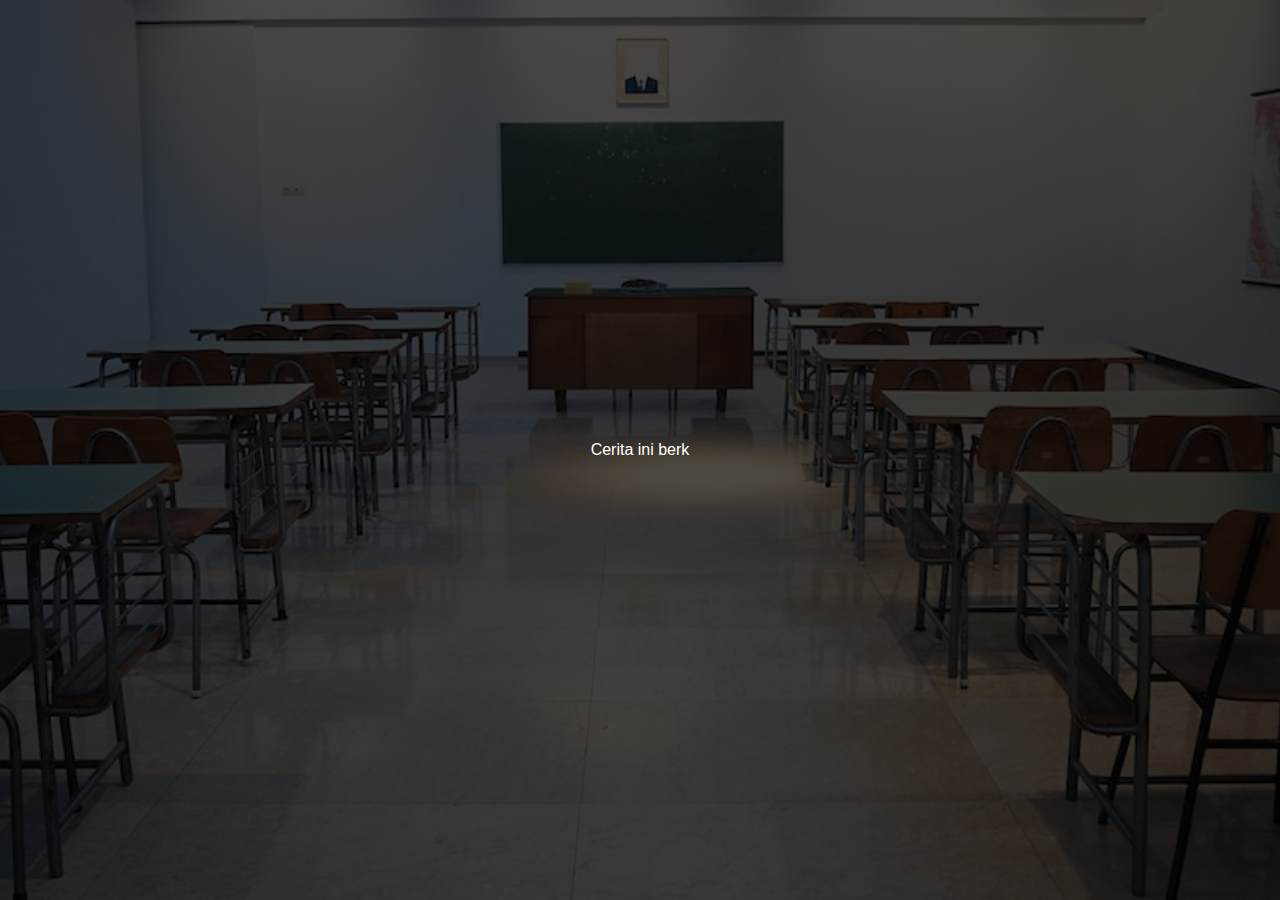
==== index.html @ 73a4ccaf "Add files via upload" ====
<!DOCTYPE html>
<html lang="en">
<head>
  <meta charset="UTF-8">
  <meta name="viewport" content="width=device-width, initial-scale=1.0">
  <title>Visual Novel</title>
  <link rel="stylesheet" href="styles.css">
</head>
<body>
  <div id="visual-novel">
    <div id="prologue-container">
        <p id="prologue"></p><br>
        <button id="start-button" style="display:none">Mulai</button> <!-- Tambahkan tombol "Mulai" -->
    </div>
      
    <div id="background"></div>
    <div id="character-container">
      <img id="character1" class="character" src="girl.png">
      <img id="character2" class="character" src="boy.png">
    </div>
    <div id="dialogue-container" style="display:none">
      <p id="dialogue"></p>
      <button id="next-button" style="display:none">Next</button>
    </div>

  </div>
  <script src="scripts.js"></script>
</body>
</html>
---- styles.css ----
body {
  margin: 0;
  font-family: Arial, sans-serif;
  overflow-x: hidden;
}

#visual-novel {
  display: grid;
  grid-template-rows: 1fr auto;
  height: 100vh;
  background-color: #eee;
  position: relative;
}



#background {
  z-index: 0;
  position: absolute;
  width: 100%;
  height: 100%;
  background-image: url('school.jpg');
  background-size: cover;
  background-position: center;
}

#prologue-container {
  position: absolute;
  z-index: 1000; /* Tambahkan ini */
  width: 100%;
  height: 100%;
  display: flex;
  align-items: center;
  justify-content: center;
  background-color: rgba(0, 0, 0, 0.7);
  color: white;
  text-align: center;
  padding: 20px;
  box-sizing: border-box;
}

#character-container {
  display: flex;
  justify-content: space-around;
  align-items: flex-end;
  width: 100%;
  height: 100%;
  position: relative;
}

.character {
  display: none;
  max-width: 50%;
  max-height: 80%;
  object-fit: contain;
}

#dialogue-container {
  position: absolute;
  z-index: 1000; /* Tambahkan ini */
  bottom: 10%;
  width: 100%;
  display: none;
  text-align: center;
  pointer-events: auto;
  background-color: rgba(0, 0, 0, 0.7); /* Tambahkan ini agar background sesuai */
  color: white; /* Tambahkan ini agar teks berwarna putih */
  padding: 20px; /* Tambahkan ini untuk padding sekitar teks */
  box-sizing: border-box; /* Tambahkan ini agar padding tidak mempengaruhi ukuran container */
}

#start-button{
  width: 200px;
  height: 50px;
  cursor: pointer;
  background: #0088cc;
  margin: auto;
  margin-top: 24%;
  background-color: transparent;
  padding: 2%;
  position: absolute;
  border: 1px solid transparent;
  font-size: 1.5em;
  top: 30px;
  left: 0;
  color: white;
  bottom: 0;
  cursor: pointer;
  right: 0;
  box-shadow: 0 6px 6px rgba(0, 0, 0, 0.6);
}


#next-button {
  display: none;
  margin-top: 20px;
  padding: 10px 20px;
  background-color: transparent;
  color: white;
  font-size: 16px;
  border: none;
  cursor: pointer;
  pointer-events: auto;
  box-shadow: 0 6px 6px rgba(0, 0, 0, 0.6);
}

/* Responsif untuk layar yang lebih kecil */
@media screen and (max-width: 768px) {
  .character {
    max-width: 90%;
    max-height: 70%;
  }
  #dialogue-container {
    bottom: 5%;
  }
  #character-container {
    bottom: 5%;
  }
}
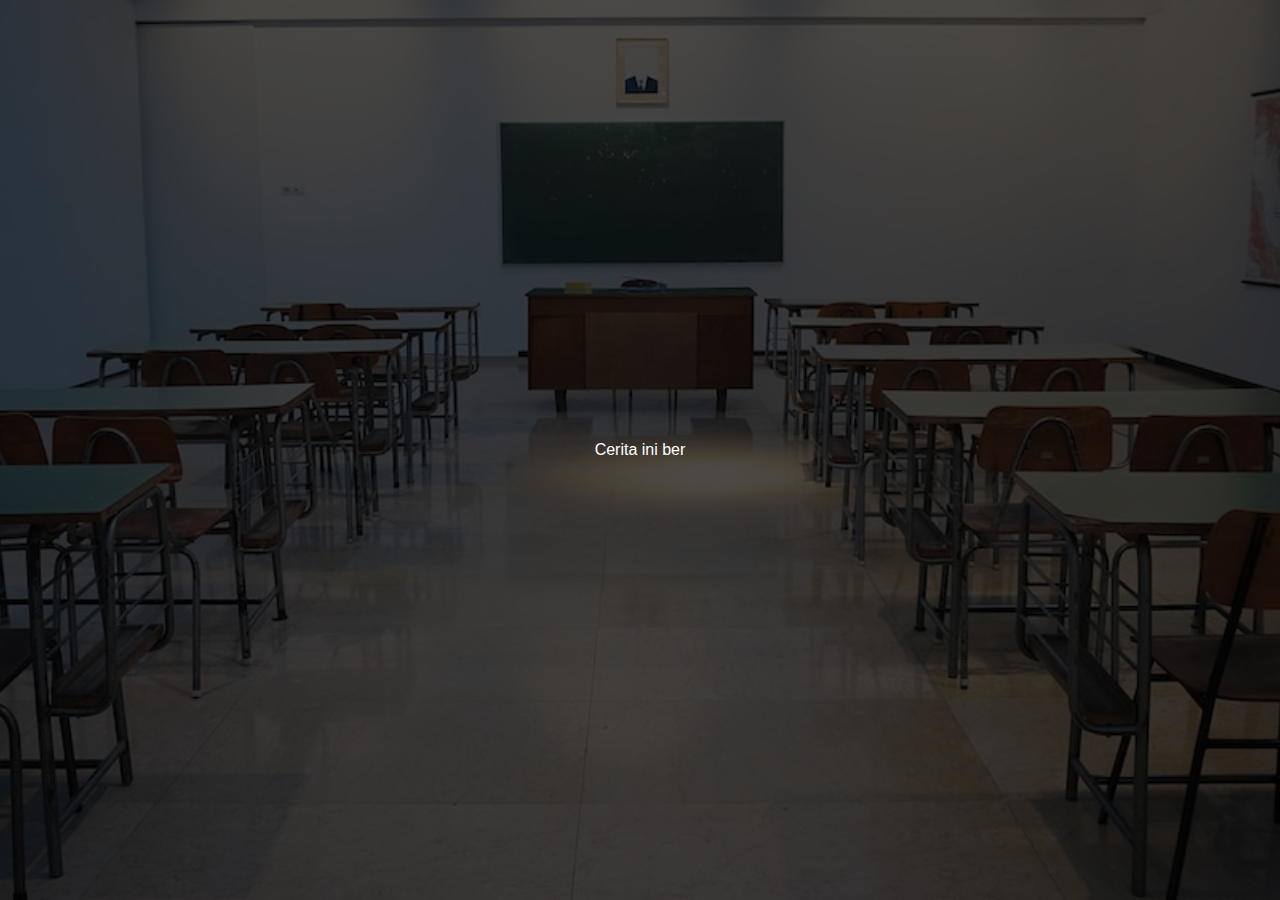
==== commit e1b2e277: "initial commit" ====
--- a/index.html
+++ b/index.html
@@ -1,29 +1,29 @@
-<!DOCTYPE html>
-<html lang="en">
-<head>
-  <meta charset="UTF-8">
-  <meta name="viewport" content="width=device-width, initial-scale=1.0">
-  <title>Visual Novel</title>
-  <link rel="stylesheet" href="styles.css">
-</head>
-<body>
-  <div id="visual-novel">
-    <div id="prologue-container">
-        <p id="prologue"></p><br>
-        <button id="start-button" style="display:none">Mulai</button> <!-- Tambahkan tombol "Mulai" -->
-    </div>
-      
-    <div id="background"></div>
-    <div id="character-container">
-      <img id="character1" class="character" src="girl.png">
-      <img id="character2" class="character" src="boy.png">
-    </div>
-    <div id="dialogue-container" style="display:none">
-      <p id="dialogue"></p>
-      <button id="next-button" style="display:none">Next</button>
-    </div>
-
-  </div>
-  <script src="scripts.js"></script>
-</body>
-</html>
+<!DOCTYPE html>
+<html lang="en">
+<head>
+  <meta charset="UTF-8">
+  <meta name="viewport" content="width=device-width, initial-scale=1.0">
+  <title>Visual Novel</title>
+  <link rel="stylesheet" href="styles.css">
+</head>
+<body>
+  <div id="visual-novel">
+    <div id="prologue-container">
+        <p id="prologue"></p><br>
+        <button id="start-button" style="display:none">Mulai</button> <!-- Tambahkan tombol "Mulai" -->
+    </div>
+      
+    <div id="background"></div>
+    <div id="character-container">
+      <img id="character1" class="character" src="girl.png">
+      <img id="character2" class="character" src="boy.png">
+    </div>
+    <div id="dialogue-container" style="display:none">
+      <p id="dialogue"></p>
+      <button id="next-button" style="display:none">Next</button>
+    </div>
+
+  </div>
+  <script src="scripts.js"></script>
+</body>
+</html>
--- a/styles.css
+++ b/styles.css
@@ -1,119 +1,119 @@
-body {
-  margin: 0;
-  font-family: Arial, sans-serif;
-  overflow-x: hidden;
-}
-
-#visual-novel {
-  display: grid;
-  grid-template-rows: 1fr auto;
-  height: 100vh;
-  background-color: #eee;
-  position: relative;
-}
-
-
-
-#background {
-  z-index: 0;
-  position: absolute;
-  width: 100%;
-  height: 100%;
-  background-image: url('school.jpg');
-  background-size: cover;
-  background-position: center;
-}
-
-#prologue-container {
-  position: absolute;
-  z-index: 1000; /* Tambahkan ini */
-  width: 100%;
-  height: 100%;
-  display: flex;
-  align-items: center;
-  justify-content: center;
-  background-color: rgba(0, 0, 0, 0.7);
-  color: white;
-  text-align: center;
-  padding: 20px;
-  box-sizing: border-box;
-}
-
-#character-container {
-  display: flex;
-  justify-content: space-around;
-  align-items: flex-end;
-  width: 100%;
-  height: 100%;
-  position: relative;
-}
-
-.character {
-  display: none;
-  max-width: 50%;
-  max-height: 80%;
-  object-fit: contain;
-}
-
-#dialogue-container {
-  position: absolute;
-  z-index: 1000; /* Tambahkan ini */
-  bottom: 10%;
-  width: 100%;
-  display: none;
-  text-align: center;
-  pointer-events: auto;
-  background-color: rgba(0, 0, 0, 0.7); /* Tambahkan ini agar background sesuai */
-  color: white; /* Tambahkan ini agar teks berwarna putih */
-  padding: 20px; /* Tambahkan ini untuk padding sekitar teks */
-  box-sizing: border-box; /* Tambahkan ini agar padding tidak mempengaruhi ukuran container */
-}
-
-#start-button{
-  width: 200px;
-  height: 50px;
-  cursor: pointer;
-  background: #0088cc;
-  margin: auto;
-  margin-top: 24%;
-  background-color: transparent;
-  padding: 2%;
-  position: absolute;
-  border: 1px solid transparent;
-  font-size: 1.5em;
-  top: 30px;
-  left: 0;
-  color: white;
-  bottom: 0;
-  cursor: pointer;
-  right: 0;
-  box-shadow: 0 6px 6px rgba(0, 0, 0, 0.6);
-}
-
-
-#next-button {
-  display: none;
-  margin-top: 20px;
-  padding: 10px 20px;
-  background-color: transparent;
-  color: white;
-  font-size: 16px;
-  border: none;
-  cursor: pointer;
-  pointer-events: auto;
-  box-shadow: 0 6px 6px rgba(0, 0, 0, 0.6);
-}
-
-/* Responsif untuk layar yang lebih kecil */
-@media screen and (max-width: 768px) {
-  .character {
-    max-width: 90%;
-    max-height: 70%;
-  }
-  #dialogue-container {
-    bottom: 5%;
-  }
-  #character-container {
-    bottom: 5%;
-  }
-}
+body {
+  margin: 0;
+  font-family: Arial, sans-serif;
+  overflow-x: hidden;
+}
+
+#visual-novel {
+  display: grid;
+  grid-template-rows: 1fr auto;
+  height: 100vh;
+  background-color: #eee;
+  position: relative;
+}
+
+
+
+#background {
+  z-index: 0;
+  position: absolute;
+  width: 100%;
+  height: 100%;
+  background-image: url('school.jpg');
+  background-size: cover;
+  background-position: center;
+}
+
+#prologue-container {
+  position: absolute;
+  z-index: 1000; /* Tambahkan ini */
+  width: 100%;
+  height: 100%;
+  display: flex;
+  align-items: center;
+  justify-content: center;
+  background-color: rgba(0, 0, 0, 0.7);
+  color: white;
+  text-align: center;
+  padding: 20px;
+  box-sizing: border-box;
+}
+
+#character-container {
+  display: flex;
+  justify-content: space-around;
+  align-items: flex-end;
+  width: 100%;
+  height: 100%;
+  position: relative;
+}
+
+.character {
+  display: none;
+  max-width: 50%;
+  max-height: 80%;
+  object-fit: contain;
+}
+
+#dialogue-container {
+  position: absolute;
+  z-index: 1000; /* Tambahkan ini */
+  bottom: 10%;
+  width: 100%;
+  display: none;
+  text-align: center;
+  pointer-events: auto;
+  background-color: rgba(0, 0, 0, 0.7); /* Tambahkan ini agar background sesuai */
+  color: white; /* Tambahkan ini agar teks berwarna putih */
+  padding: 20px; /* Tambahkan ini untuk padding sekitar teks */
+  box-sizing: border-box; /* Tambahkan ini agar padding tidak mempengaruhi ukuran container */
+}
+
+#start-button{
+  width: 200px;
+  height: 50px;
+  cursor: pointer;
+  background: #0088cc;
+  margin: auto;
+  margin-top: 24%;
+  background-color: transparent;
+  padding: 2%;
+  position: absolute;
+  border: 1px solid transparent;
+  font-size: 1.5em;
+  top: 30px;
+  left: 0;
+  color: white;
+  bottom: 0;
+  cursor: pointer;
+  right: 0;
+  box-shadow: 0 6px 6px rgba(0, 0, 0, 0.6);
+}
+
+
+#next-button {
+  display: none;
+  margin-top: 20px;
+  padding: 10px 20px;
+  background-color: transparent;
+  color: white;
+  font-size: 16px;
+  border: none;
+  cursor: pointer;
+  pointer-events: auto;
+  box-shadow: 0 6px 6px rgba(0, 0, 0, 0.6);
+}
+
+/* Responsif untuk layar yang lebih kecil */
+@media screen and (max-width: 768px) {
+  .character {
+    max-width: 90%;
+    max-height: 70%;
+  }
+  #dialogue-container {
+    bottom: 5%;
+  }
+  #character-container {
+    bottom: 5%;
+  }
+}
